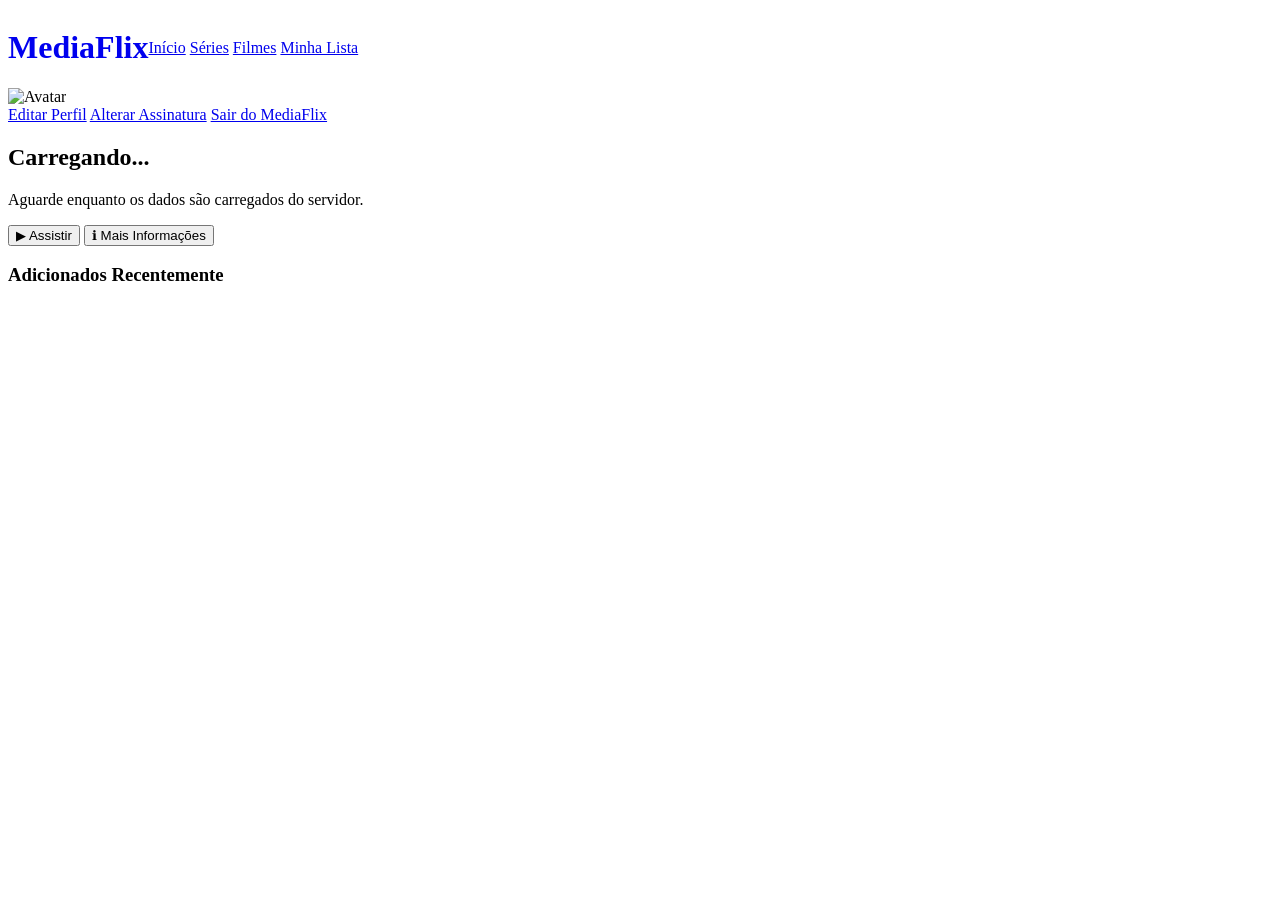
==== src/main/resources/templates/IndexController/index.html @ 46c1ff90 "reorganização da pasta model" ====
<!DOCTYPE html>
<html lang="pt-BR">
<head>
    <meta charset="UTF-8">
    <meta name="viewport" content="width=device-width, initial-scale=1.0">
    <title>MediaFlix</title>
    <link rel="stylesheet" href="/css/style.css">
    <script src="/js/app.js"></script>
</head>
<body>
<header id="navbar">
    <div style="display: flex; align-items: center;">
        <a href="/index" style="text-decoration: none;"><h1 class="logo">MediaFlix</h1></a>
        <nav class="nav-links">
            <a href="#">Início</a>
            <a href="#">Séries</a>
            <a href="#">Filmes</a>
            <a href="#">Minha Lista</a>
        </nav>
    </div>

    <!-- Menu do Usuário (Avatar e Dropdown) -->
    <div class="user-menu" id="user-menu">
        <img src="https://upload.wikimedia.org/wikipedia/commons/0/0b/Netflix-avatar.png" alt="Avatar" class="avatar" id="avatar-btn">
        <div class="dropdown-menu">
            <a href="#">Editar Perfil</a>
            <a href="#">Alterar Assinatura</a>
            <a href="#" id="btn-logout">Sair do MediaFlix</a>
        </div>
    </div>
</header>

<section class="hero" id="hero-section">
    <div class="hero-content">
        <h2 id="featured-title">Carregando...</h2>
        <p id="featured-desc">Aguarde enquanto os dados são carregados do servidor.</p>
        <div class="hero-buttons">
            <button class="btn-play">▶ Assistir</button>
            <button class="btn-info">ℹ Mais Informações</button>
        </div>
    </div>
</section>

<main>
    <div class="media-row">
        <h3>Adicionados Recentemente</h3>
        <div class="media-carousel" id="trending-list">
            <!-- Os filmes serão injetados aqui via JavaScript -->
        </div>
    </div>
</main>
</body>
</html>
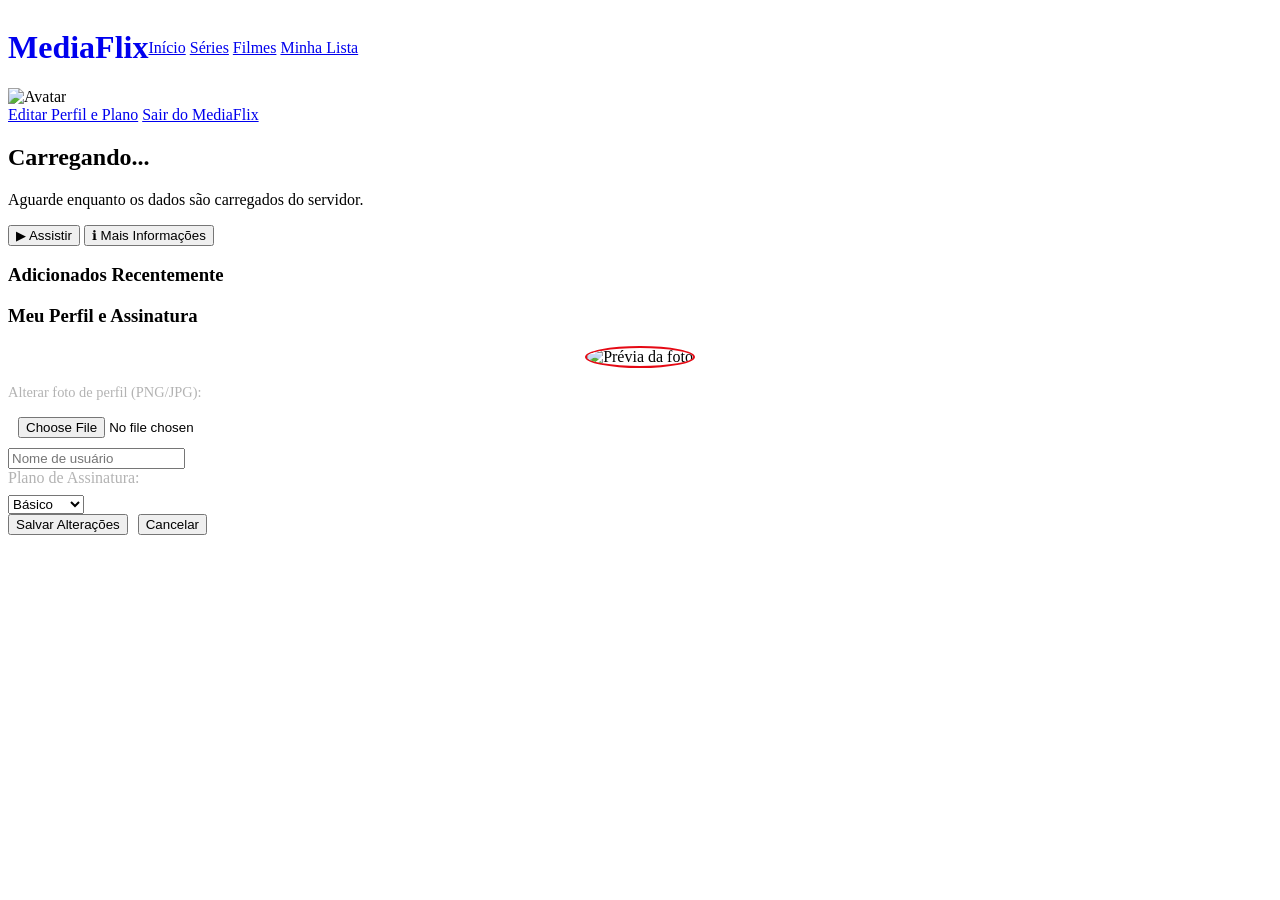
==== commit 0959387b: "jwt no cookie e etc" ====
--- a/src/main/resources/templates/IndexController/index.html
+++ b/src/main/resources/templates/IndexController/index.html
@@ -21,10 +21,9 @@
 
     <!-- Menu do Usuário (Avatar e Dropdown) -->
     <div class="user-menu" id="user-menu">
-        <img src="https://upload.wikimedia.org/wikipedia/commons/0/0b/Netflix-avatar.png" alt="Avatar" class="avatar" id="avatar-btn">
+        <img src="/midia/novo_usuario.png" alt="Avatar" class="avatar" id="avatar-btn">
         <div class="dropdown-menu">
-            <a href="#">Editar Perfil</a>
-            <a href="#">Alterar Assinatura</a>
+            <a href="#" id="btn-abrir-perfil">Editar Perfil e Plano</a>
             <a href="#" id="btn-logout">Sair do MediaFlix</a>
         </div>
     </div>
@@ -49,5 +48,39 @@
         </div>
     </div>
 </main>
+<div class="modal-backdrop" id="modal-perfil">
+    <div class="modal-box">
+        <h3>Meu Perfil e Assinatura</h3>
+        <form id="form-perfil">
+            <div style="text-align: center; margin-bottom: 16px;">
+                <img id="perfil-preview"
+                     src="/midia/novo_usuario.png"
+                     alt="Prévia da foto"
+                     style="width: 90px; height: 90px; border-radius: 50%; object-fit: cover; border: 2px solid #e50914;">
+            </div>
+
+            <div class="input-group">
+                <label style="display:block; margin-bottom:6px; color:#b3b3b3; font-size:0.9rem;">Alterar foto de perfil (PNG/JPG):</label>
+                <input type="file" id="perfil-foto-input" accept="image/png, image/jpeg, image/webp" style="padding: 10px;">
+            </div>
+
+            <div class="input-group">
+                <input type="text" id="perfil-username" required placeholder="Nome de usuário">
+            </div>
+
+            <label style="display:block; margin-bottom:8px; color:#b3b3b3;">Plano de Assinatura:</label>
+            <select id="perfil-plano" required>
+                <option value="1">Básico</option>
+                <option value="2">Padrão</option>
+                <option value="3">Premium</option>
+            </select>
+
+            <div style="display:flex; gap:10px;">
+                <button type="submit" class="btn-submit" style="margin-top:0;">Salvar Alterações</button>
+                <button type="button" id="btn-fechar-perfil" class="btn-info" style="margin-right:0;">Cancelar</button>
+            </div>
+        </form>
+    </div>
+</div>
 </body>
 </html>
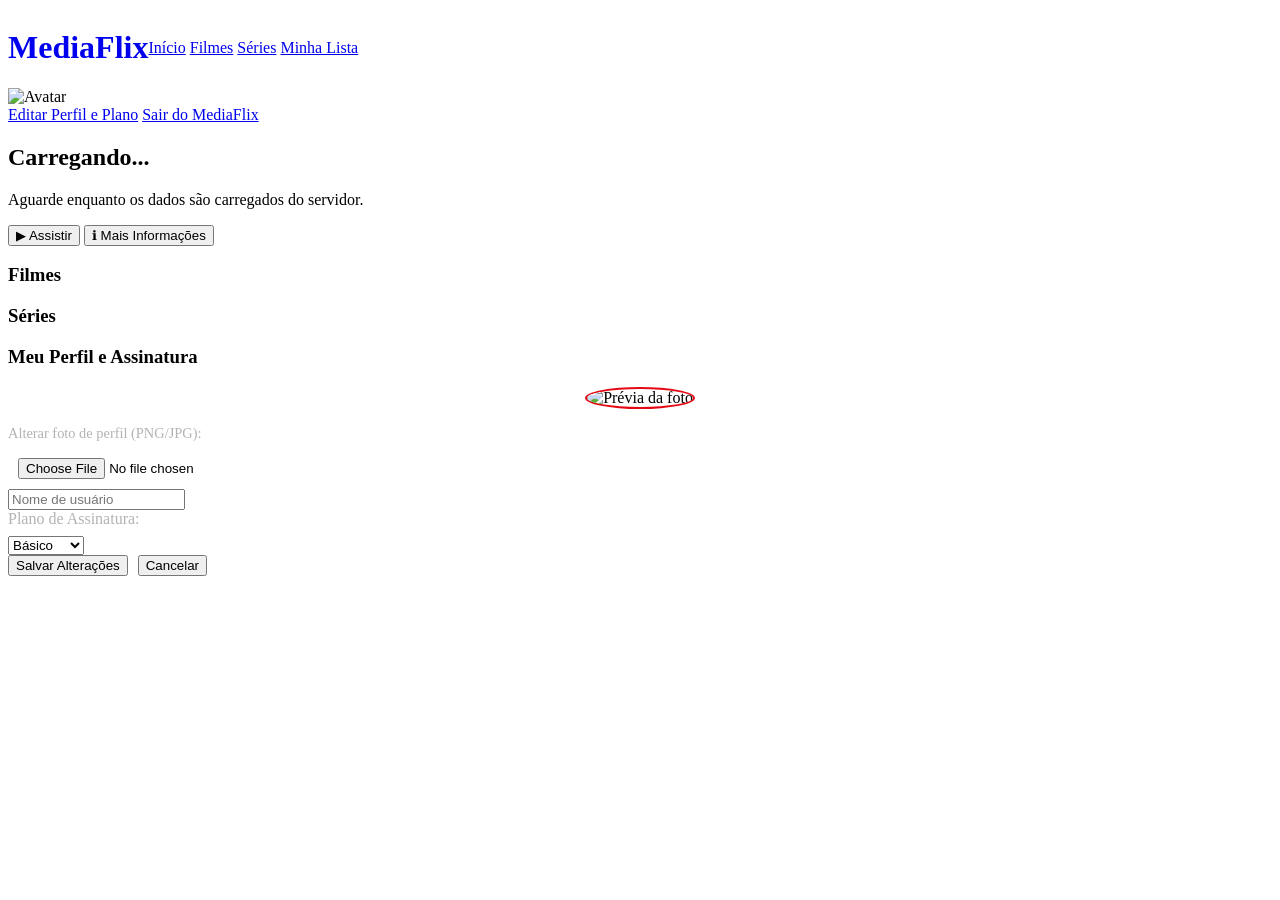
==== commit 9919adcb: "sistema de sugestão de fimes criado" ====
--- a/src/main/resources/templates/IndexController/index.html
+++ b/src/main/resources/templates/IndexController/index.html
@@ -12,14 +12,13 @@
     <div style="display: flex; align-items: center;">
         <a href="/index" style="text-decoration: none;"><h1 class="logo">MediaFlix</h1></a>
         <nav class="nav-links">
-            <a href="#">Início</a>
-            <a href="#">Séries</a>
-            <a href="#">Filmes</a>
-            <a href="#">Minha Lista</a>
+            <a href="#hero-section">Início</a>
+            <a href="#section-filmes">Filmes</a>
+            <a href="#section-series">Séries</a>
+            <a href="#section-minha-lista">Minha Lista</a>
         </nav>
     </div>
 
-    <!-- Menu do Usuário (Avatar e Dropdown) -->
     <div class="user-menu" id="user-menu">
         <img src="/midia/novo_usuario.png" alt="Avatar" class="avatar" id="avatar-btn">
         <div class="dropdown-menu">
@@ -41,13 +40,34 @@
 </section>
 
 <main>
-    <div class="media-row">
-        <h3>Adicionados Recentemente</h3>
-        <div class="media-carousel" id="trending-list">
-            <!-- Os filmes serão injetados aqui via JavaScript -->
-        </div>
+    <!-- 1. Sugeridos (visível apenas quando o usuário possui preferências via Like) -->
+    <div class="media-row" id="section-sugeridos" style="display: none;">
+        <h3>Sugeridos para Você <small id="sugeridos-subtitulo" class="row-subtitle"></small></h3>
+        <div class="media-carousel" id="sugeridos-list"></div>
     </div>
+
+    <!-- 2. Minha Lista (obras salvas pelo botão +) -->
+    <div class="media-row" id="section-minha-lista" style="display: none;">
+        <h3>Minha Lista</h3>
+        <div class="media-carousel" id="minha-lista-carousel"></div>
+    </div>
+
+    <!-- 3. Filmes -->
+    <div class="media-row" id="section-filmes">
+        <h3>Filmes</h3>
+        <div class="media-carousel" id="filmes-list"></div>
+    </div>
+
+    <!-- 4. Séries -->
+    <div class="media-row" id="section-series">
+        <h3>Séries</h3>
+        <div class="media-carousel" id="series-list"></div>
+    </div>
+
+    <!-- 5. Secções dinâmicas baseadas nos gêneros disponíveis -->
+    <div id="genre-sections-container"></div>
 </main>
+
 <div class="modal-backdrop" id="modal-perfil">
     <div class="modal-box">
         <h3>Meu Perfil e Assinatura</h3>
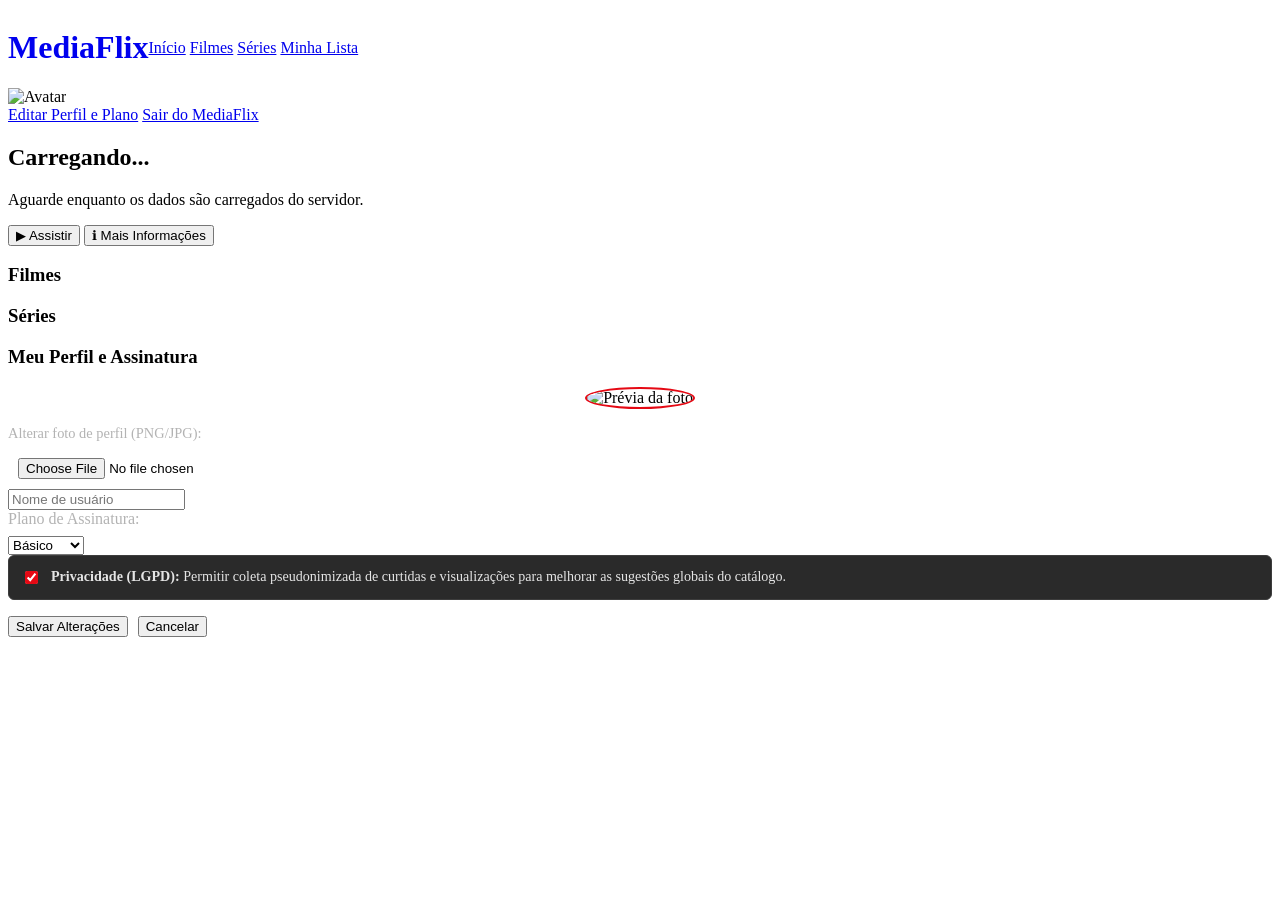
==== commit dccedf63: "tcp e http on" ====
--- a/src/main/resources/templates/IndexController/index.html
+++ b/src/main/resources/templates/IndexController/index.html
@@ -40,6 +40,12 @@
 </section>
 
 <main>
+    <!-- 0. Continue Assistindo (com barra de progresso vermelha na base do card) -->
+    <div class="media-row" id="section-continue-assistindo" style="display: none;">
+        <h3>Continue Assistindo</h3>
+        <div class="media-carousel" id="continue-assistindo-list"></div>
+    </div>
+
     <!-- 1. Sugeridos (visível apenas quando o usuário possui preferências via Like) -->
     <div class="media-row" id="section-sugeridos" style="display: none;">
         <h3>Sugeridos para Você <small id="sugeridos-subtitulo" class="row-subtitle"></small></h3>
@@ -95,6 +101,15 @@
                 <option value="3">Premium</option>
             </select>
 
+            <div style="background: #2a2a2a; padding: 12px; border-radius: 6px; margin-bottom: 16px; border: 1px solid #3d3d3d;">
+                <label style="display: flex; align-items: flex-start; gap: 10px; cursor: pointer; color: #e5e5e5; font-size: 0.88rem;">
+                    <input type="checkbox" id="perfil-telemetria-lgpd" checked style="margin-top: 3px; accent-color: #e50914;">
+                    <span>
+                        <strong>Privacidade (LGPD):</strong> Permitir coleta pseudonimizada de curtidas e visualizações para melhorar as sugestões globais do catálogo.
+                    </span>
+                </label>
+            </div>
+
             <div style="display:flex; gap:10px;">
                 <button type="submit" class="btn-submit" style="margin-top:0;">Salvar Alterações</button>
                 <button type="button" id="btn-fechar-perfil" class="btn-info" style="margin-right:0;">Cancelar</button>
